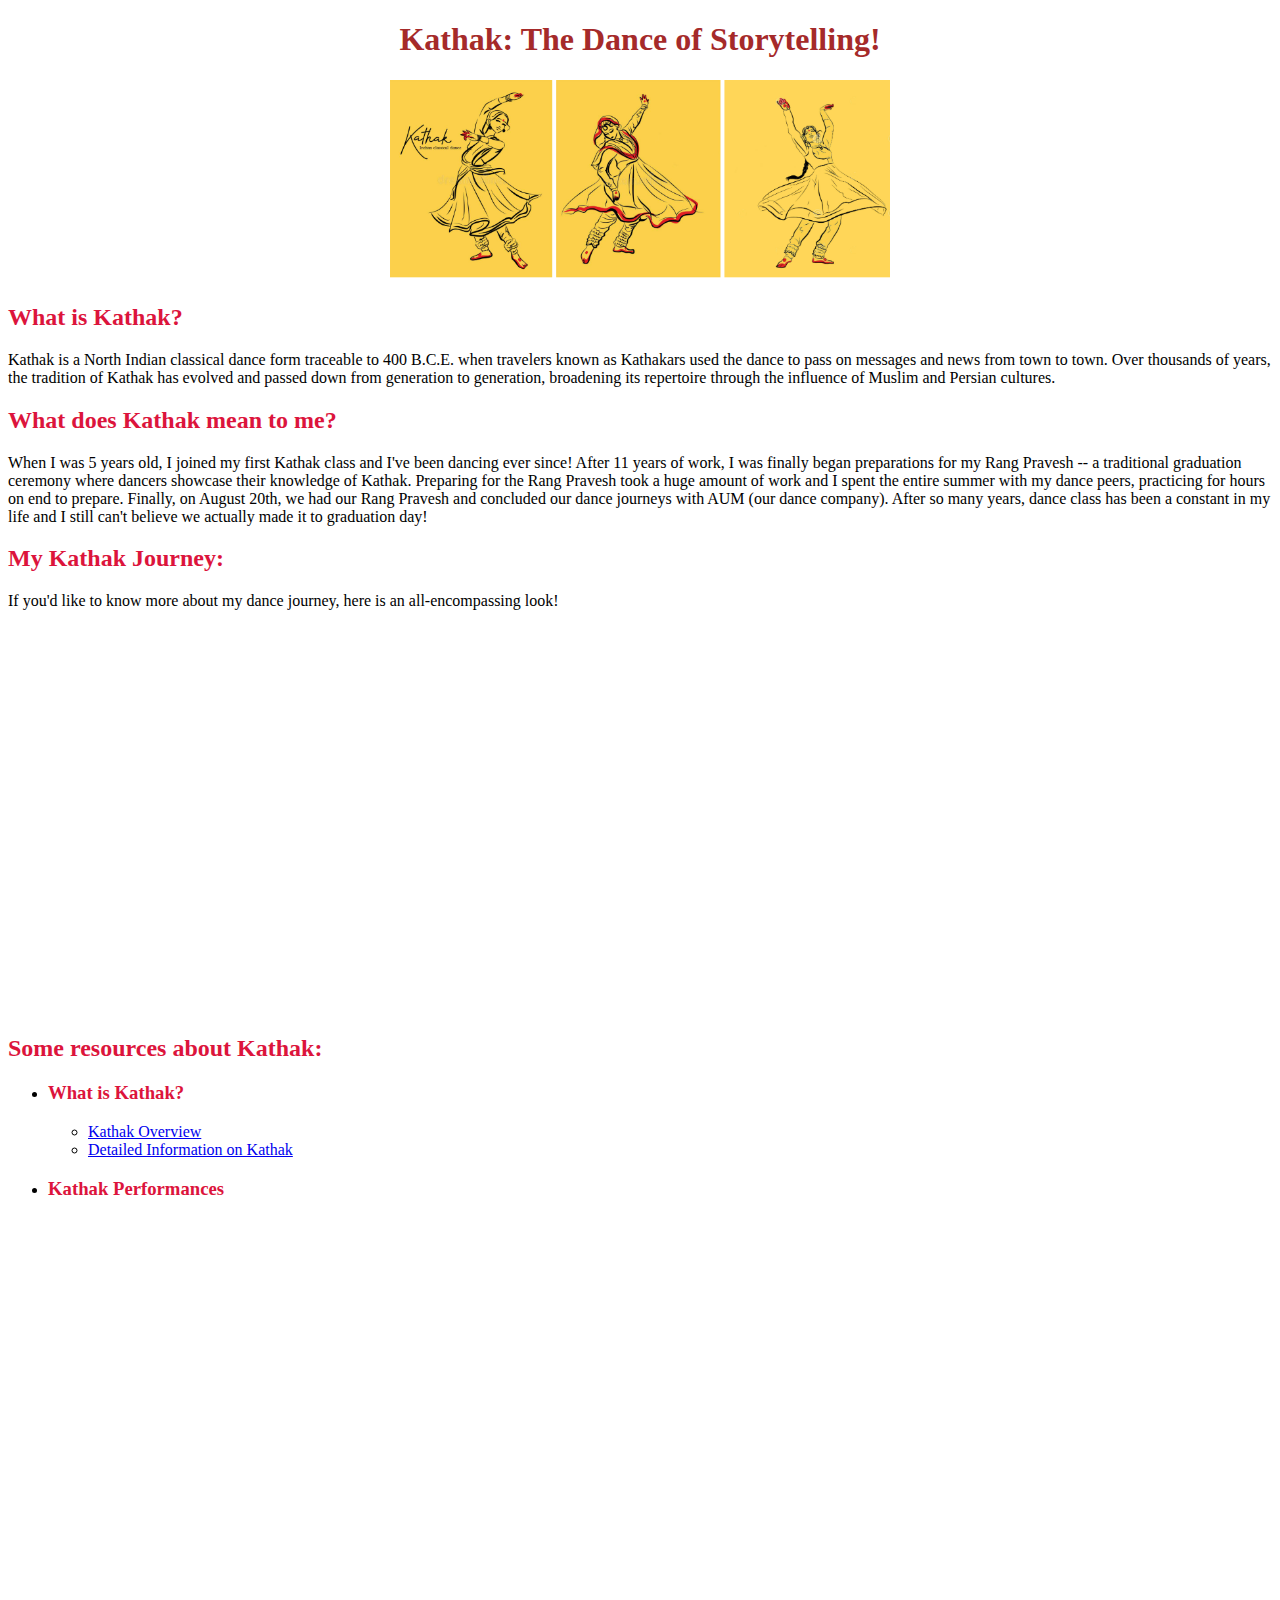
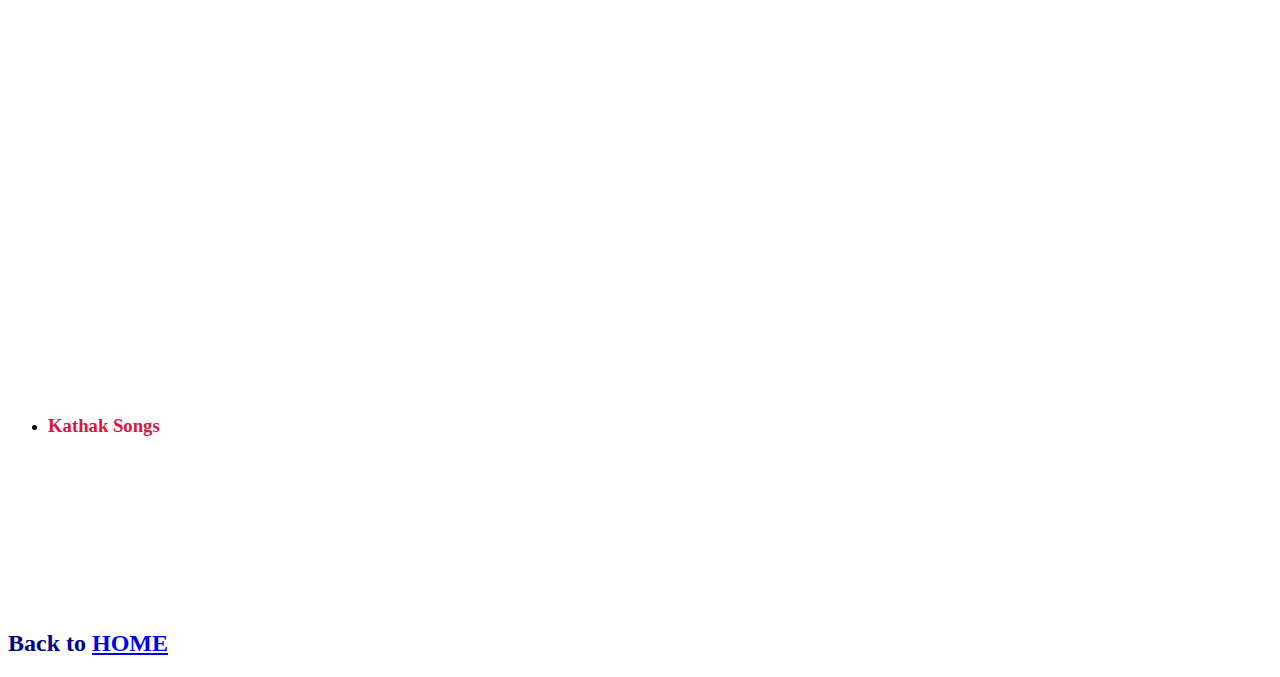
==== kathak.html @ 83f5aaac "Image_Change" ====
<!DOCTYPE html>
<html lang="en">
<head>
    <meta charset="UTF-8">
    <meta http-equiv="X-UA-Compatible" content="IE=edge">
    <meta name="viewport" content="width=device-width, initial-scale=1.0">
    <title>Kathak: The Dance and Its Impact</title>
</head>

<body>
    <h1 style="color:brown"><center>Kathak: The Dance of Storytelling!</center></h1>

    <center><img src="Images/kathak photo.png"
        height="200px"></center>

    <h2 style="color:crimson">What is Kathak?</h2>

    <p>Kathak is a North Indian classical dance form traceable to 400 B.C.E. when travelers known as Kathakars used the dance to pass on messages and news from town to town.
        Over thousands of years, the tradition of Kathak has evolved and passed down from generation to generation, broadening its repertoire through the influence of Muslim and Persian cultures.
    </p>

    <h2 style="color:crimson">What does Kathak mean to me?</h2>

    <p>When I was 5 years old, I joined my first Kathak class and I've been dancing ever since! After 11 years of 
        work, I was finally began preparations for my Rang Pravesh -- a traditional graduation ceremony where dancers
        showcase their knowledge of Kathak. Preparing for the Rang Pravesh took a huge amount of work and I spent the entire
        summer with my dance peers, practicing for hours on end to prepare. Finally, on August 20th, we had our Rang Pravesh
        and concluded our dance journeys with AUM (our dance company). After so many years, dance class has been a constant
        in my life and I still can't believe we actually made it to graduation day!
    </p>

    <h2 style="color:crimson">My Kathak Journey:</h2>

    <p>If you'd like to know more about my dance journey, here is an all-encompassing look!</p>

    <iframe width="684" height="385" src="https://www.youtube.com/embed/u1gVbRbehKQ" title="Riddhi Lamba -- Rang Manch Pravesh Video" frameborder="0" allow="accelerometer; autoplay; clipboard-write; encrypted-media; gyroscope; picture-in-picture" allowfullscreen></iframe>

    <h2 style="color:crimson">Some resources about Kathak:</h2>

    <p>
        <ul>
            <li><h3 style="color:crimson"><strong>What is Kathak?</strong></h3></li>
            <ul>
                <li><a href="https://kathadance.org/about-2/what-is-kathak/" target="_blank">Kathak Overview</a></li>
                <li><a href="https://www.culturalindia.net/indian-dance/classical/kathak.html" target="_blank">Detailed Information on Kathak</a></li>
            </ul>
            <li><h3 style="color:crimson"><strong>Kathak Performances</strong></h3></li>
            <ul>
                <iframe width="684" height="385" src="https://www.youtube.com/embed/XU3eFkY1BTI" title="Mohe Rang Do Laal (Official Video Song) | Bajirao Mastani | Ranveer Singh & Deepika Padukone" frameborder="0" allow="accelerometer; autoplay; clipboard-write; encrypted-media; gyroscope; picture-in-picture" allowfullscreen></iframe>
                <iframe width="684" height="385" src="https://www.youtube.com/embed/LTK3YvSYJw0" title="O Re Piyaa | Kathak Dance Cover | Shades Of Kathak" frameborder="0" allow="accelerometer; autoplay; clipboard-write; encrypted-media; gyroscope; picture-in-picture" allowfullscreen></iframe>           
            </ul>
            <li><h3 style="color:crimson"><strong>Kathak Songs</strong></h3></li>
            <ul>
                <iframe style="border-radius:12px" src="https://open.spotify.com/embed/track/1bx6spmieE655BQvWdTYKA?utm_source=generator" width="30%" height="150" frameBorder="0" allowfullscreen="" allow="autoplay; clipboard-write; encrypted-media; fullscreen; picture-in-picture" loading="lazy"></iframe>
                <iframe style="border-radius:12px" src="https://open.spotify.com/embed/track/3uHIgMH29pmfphNg8bin4C?utm_source=generator" width="30%" height="150"frameBorder="0" allowfullscreen="" allow="autoplay; clipboard-write; encrypted-media; fullscreen; picture-in-picture" loading="lazy"></iframe>
                <iframe style="border-radius:12px" src="https://open.spotify.com/embed/track/16ZTd2Apu9XQswP1KGJDMF?utm_source=generator" width="30%" height="150" frameBorder="0" allowfullscreen="" allow="autoplay; clipboard-write; encrypted-media; fullscreen; picture-in-picture" loading="lazy"></iframe>
            </ul>
        </ul>
    </p>

    <h2 style="color:darkblue">Back to <a href="index.html">HOME</a></h2>
</body>
</html>
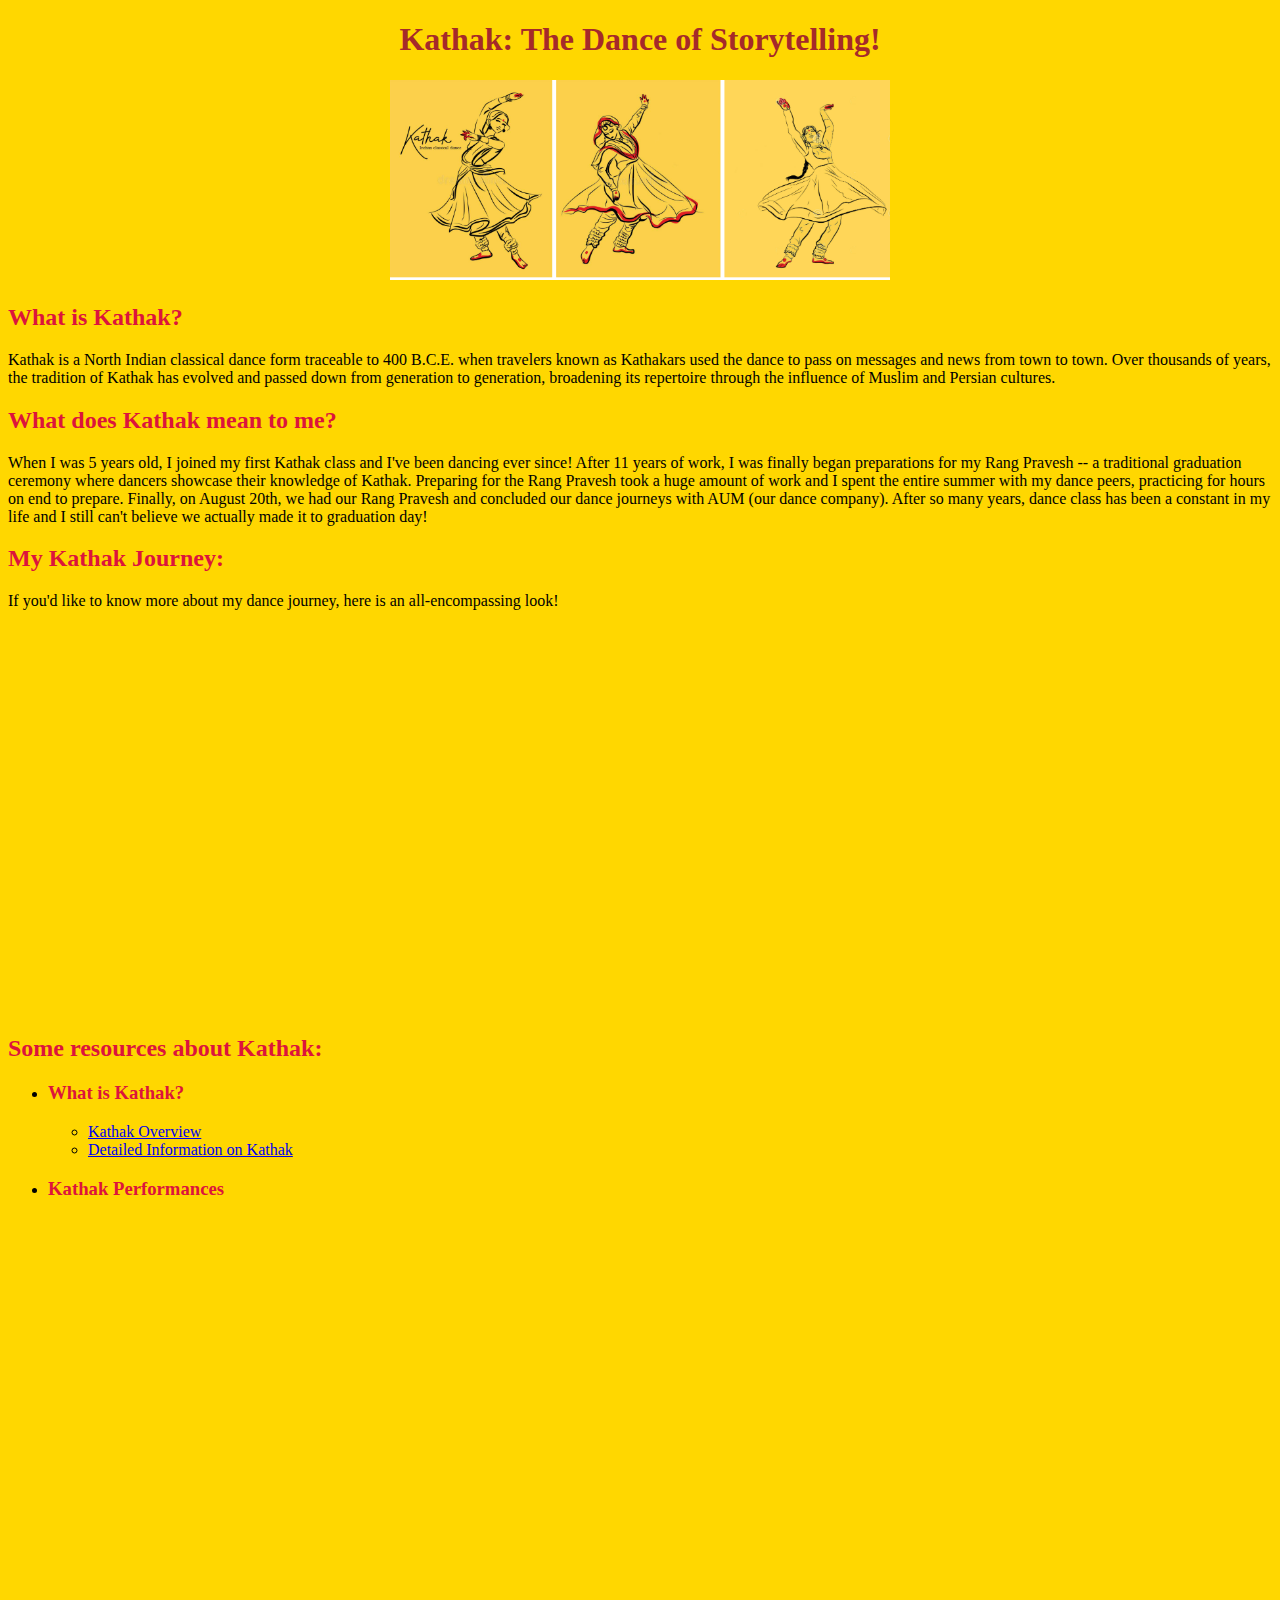
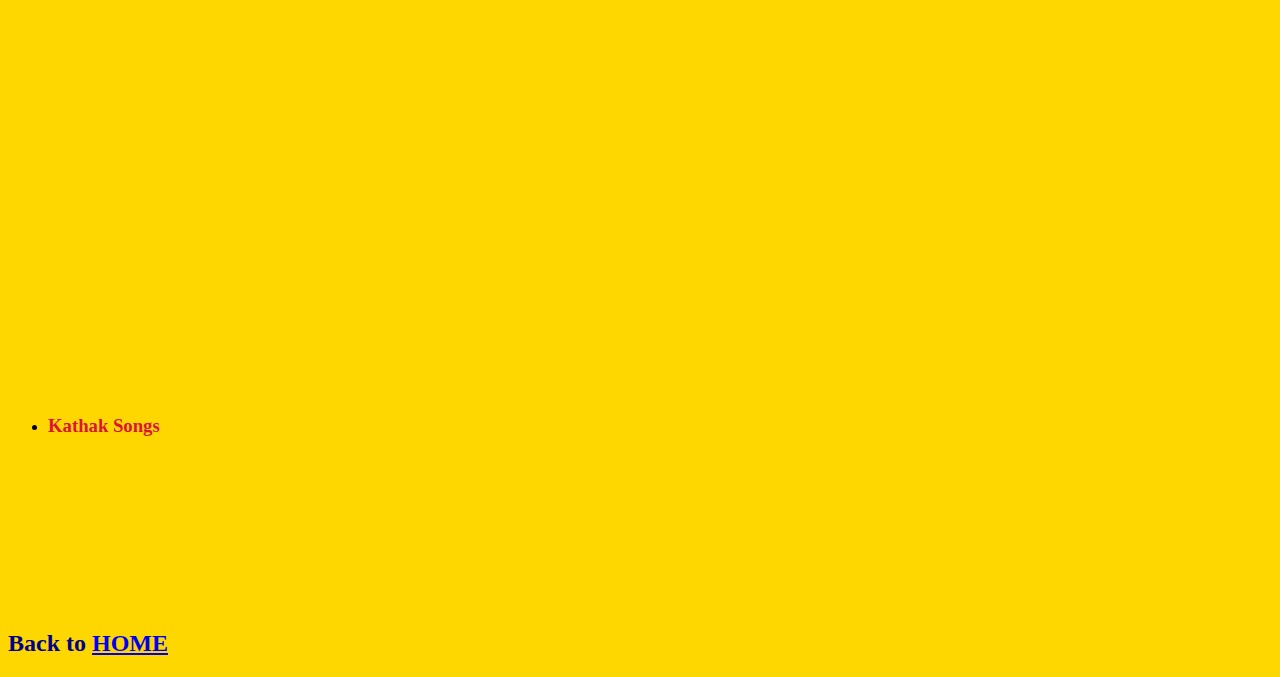
==== commit 127f1fcd: "added styles" ====
--- a/kathak.html
+++ b/kathak.html
@@ -5,6 +5,7 @@
     <meta http-equiv="X-UA-Compatible" content="IE=edge">
     <meta name="viewport" content="width=device-width, initial-scale=1.0">
     <title>Kathak: The Dance and Its Impact</title>
+    <link href="Styles/style.css" rel="stylesheet" type="text/css">
 </head>
 
 <body>
@@ -29,7 +30,7 @@
         in my life and I still can't believe we actually made it to graduation day!
     </p>
 
-    <h2 style="color:crimson">My Kathak Journey:</h2>
+    <h2 style="color:crimson">My Kathak Journey: </h2>
 
     <p>If you'd like to know more about my dance journey, here is an all-encompassing look!</p>
 
--- a/Styles/style.css
+++ b/Styles/style.css
@@ -0,0 +1,4 @@
+html {
+    background-color:gold;
+    font-family:'Times New Roman', Times, serif;
+}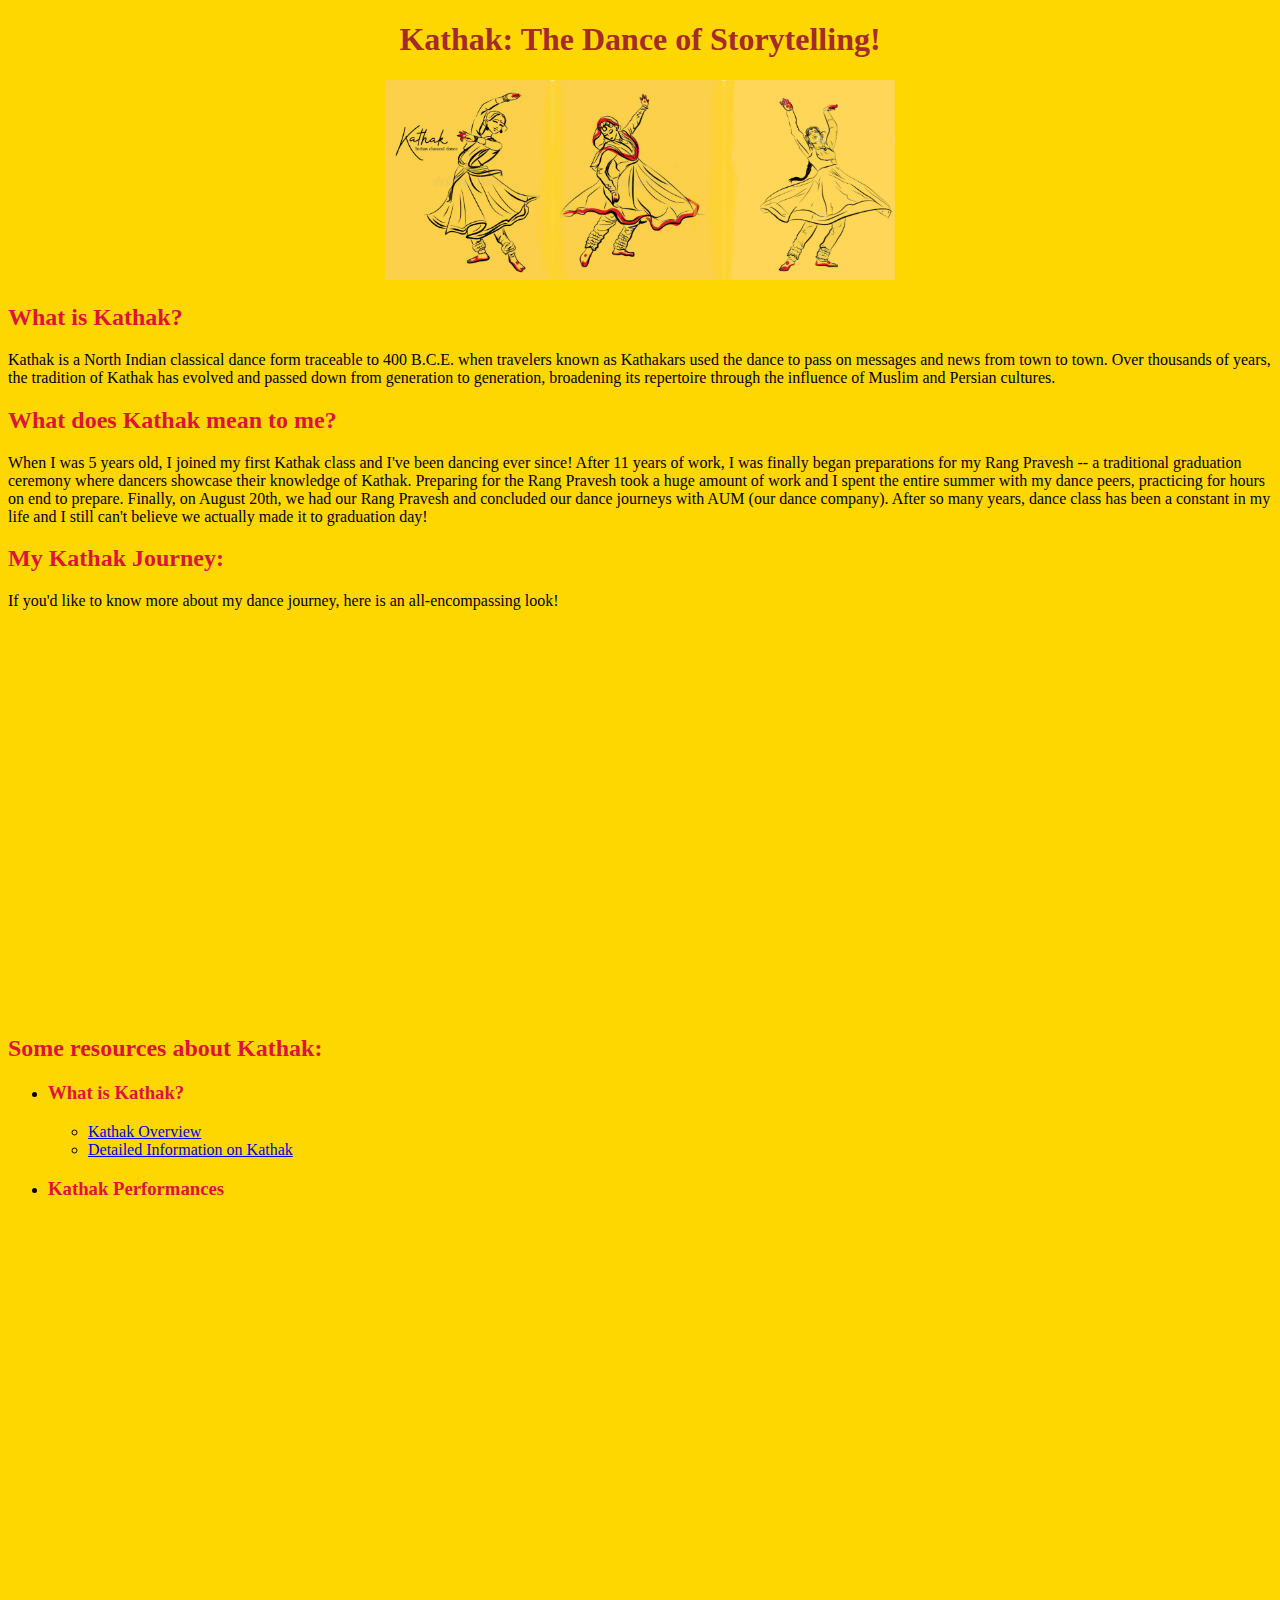
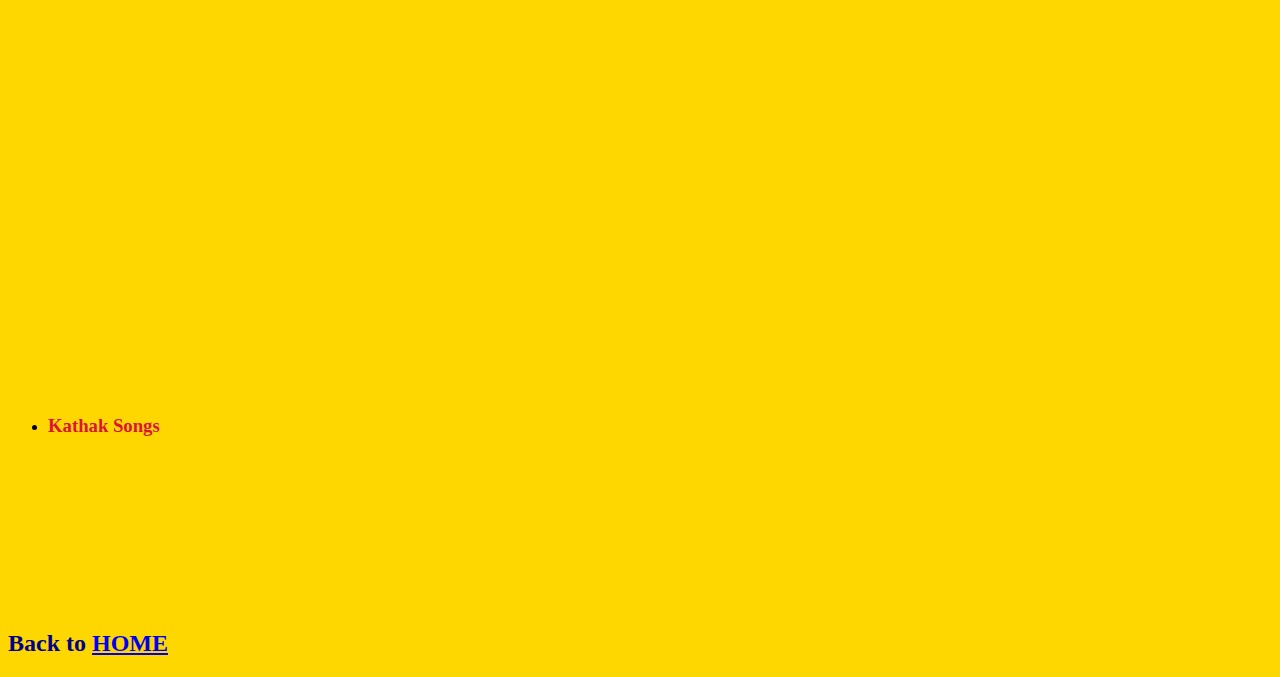
==== commit e8e89a57: "style additions" ====
--- a/kathak.html
+++ b/kathak.html
@@ -6,6 +6,7 @@
     <meta name="viewport" content="width=device-width, initial-scale=1.0">
     <title>Kathak: The Dance and Its Impact</title>
     <link href="Styles/style.css" rel="stylesheet" type="text/css">
+    <link href="Styles/kathakstyles.css" rel="stylesheet" type="text/css">
 </head>
 
 <body>
--- a/Styles/style.css
+++ b/Styles/style.css
@@ -1,4 +1,4 @@
 html {
-    background-color:gold;
+    background-color:lightcyan;
     font-family:'Times New Roman', Times, serif;
 }--- a/Styles/kathakstyles.css
+++ b/Styles/kathakstyles.css
@@ -0,0 +1,3 @@
+html {
+    background-color:gold;
+}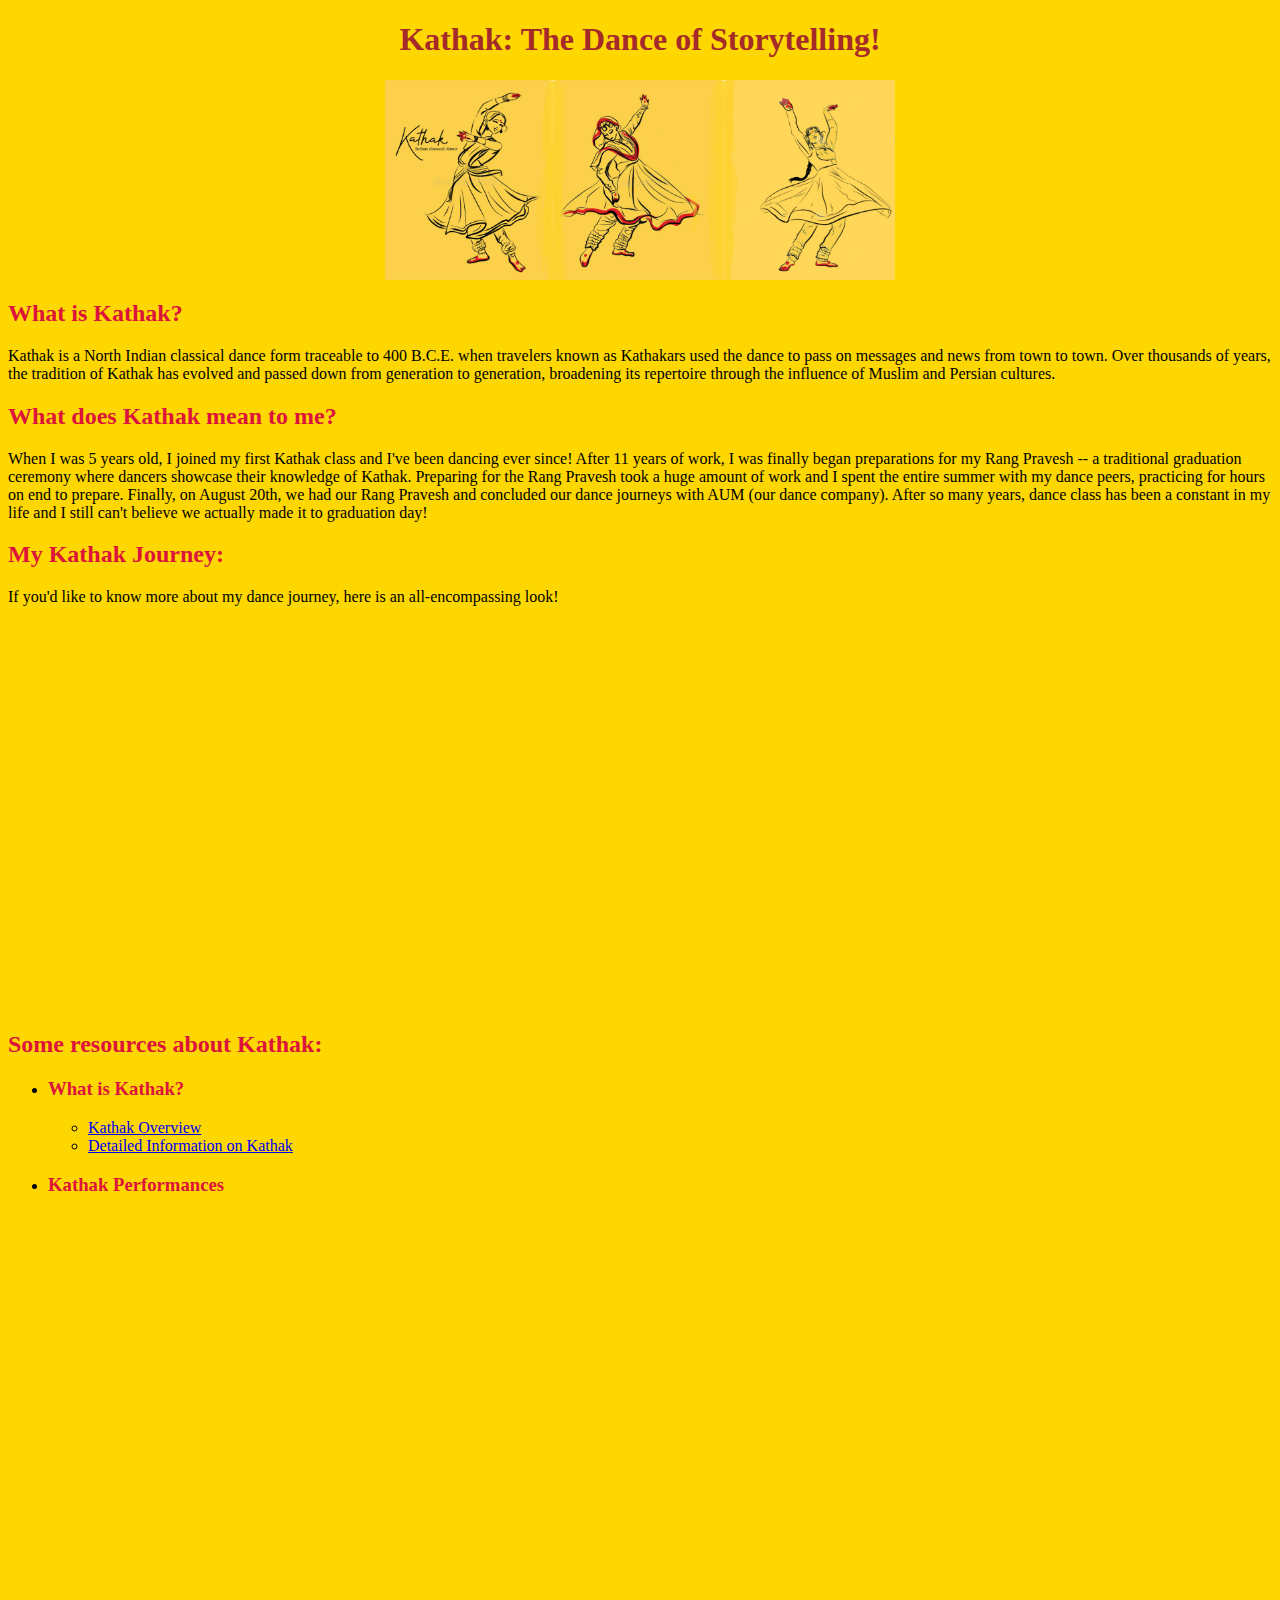
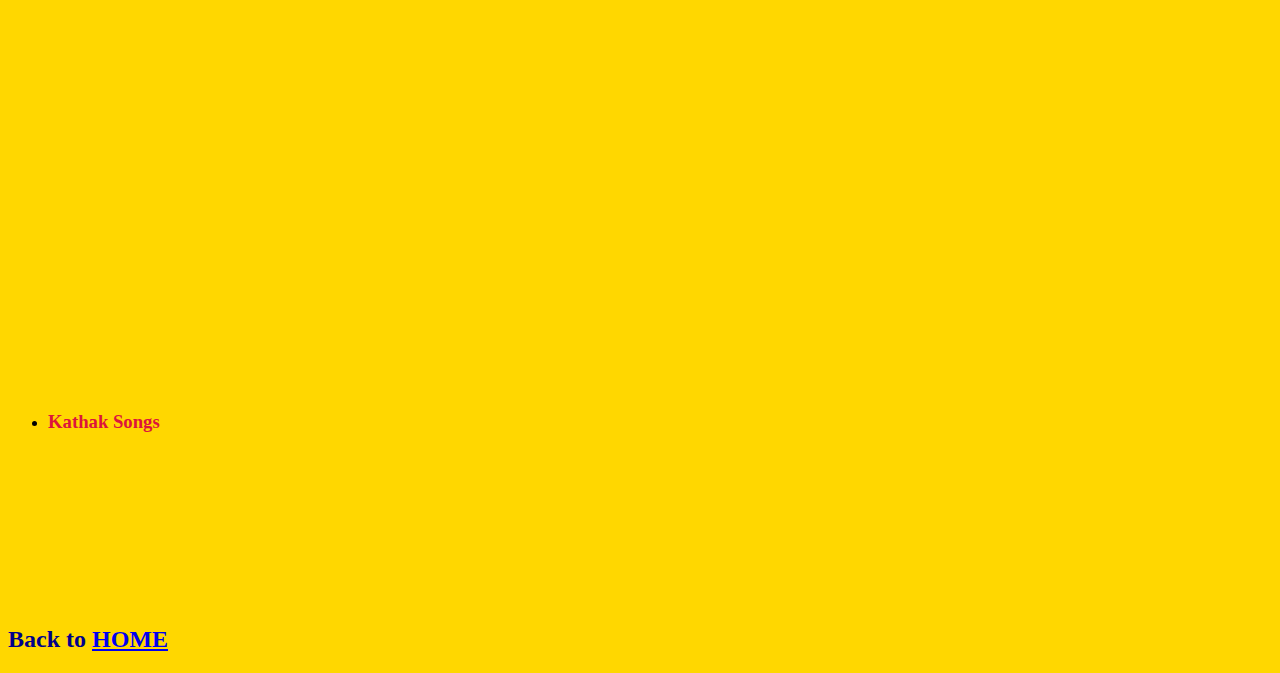
==== commit 9260a847: "new styles" ====
--- a/kathak.html
+++ b/kathak.html
@@ -10,18 +10,18 @@
 </head>
 
 <body>
-    <h1 style="color:brown"><center>Kathak: The Dance of Storytelling!</center></h1>
+    <h1>Kathak: The Dance of Storytelling!</h1>
 
-    <center><img src="Images/kathak photo.png"
-        height="200px"></center>
+    <img src="Images/kathak photo.png"
+        height="200px">
 
-    <h2 style="color:crimson">What is Kathak?</h2>
+    <h2>What is Kathak?</h2>
 
     <p>Kathak is a North Indian classical dance form traceable to 400 B.C.E. when travelers known as Kathakars used the dance to pass on messages and news from town to town.
         Over thousands of years, the tradition of Kathak has evolved and passed down from generation to generation, broadening its repertoire through the influence of Muslim and Persian cultures.
     </p>
 
-    <h2 style="color:crimson">What does Kathak mean to me?</h2>
+    <h2>What does Kathak mean to me?</h2>
 
     <p>When I was 5 years old, I joined my first Kathak class and I've been dancing ever since! After 11 years of 
         work, I was finally began preparations for my Rang Pravesh -- a traditional graduation ceremony where dancers
@@ -31,27 +31,27 @@
         in my life and I still can't believe we actually made it to graduation day!
     </p>
 
-    <h2 style="color:crimson">My Kathak Journey: </h2>
+    <h2>My Kathak Journey: </h2>
 
     <p>If you'd like to know more about my dance journey, here is an all-encompassing look!</p>
 
     <iframe width="684" height="385" src="https://www.youtube.com/embed/u1gVbRbehKQ" title="Riddhi Lamba -- Rang Manch Pravesh Video" frameborder="0" allow="accelerometer; autoplay; clipboard-write; encrypted-media; gyroscope; picture-in-picture" allowfullscreen></iframe>
 
-    <h2 style="color:crimson">Some resources about Kathak:</h2>
+    <h2>Some resources about Kathak:</h2>
 
     <p>
         <ul>
-            <li><h3 style="color:crimson"><strong>What is Kathak?</strong></h3></li>
+            <li><h3><strong>What is Kathak?</strong></h3></li>
             <ul>
                 <li><a href="https://kathadance.org/about-2/what-is-kathak/" target="_blank">Kathak Overview</a></li>
                 <li><a href="https://www.culturalindia.net/indian-dance/classical/kathak.html" target="_blank">Detailed Information on Kathak</a></li>
             </ul>
-            <li><h3 style="color:crimson"><strong>Kathak Performances</strong></h3></li>
+            <li><h3><strong>Kathak Performances</strong></h3></li>
             <ul>
                 <iframe width="684" height="385" src="https://www.youtube.com/embed/XU3eFkY1BTI" title="Mohe Rang Do Laal (Official Video Song) | Bajirao Mastani | Ranveer Singh & Deepika Padukone" frameborder="0" allow="accelerometer; autoplay; clipboard-write; encrypted-media; gyroscope; picture-in-picture" allowfullscreen></iframe>
                 <iframe width="684" height="385" src="https://www.youtube.com/embed/LTK3YvSYJw0" title="O Re Piyaa | Kathak Dance Cover | Shades Of Kathak" frameborder="0" allow="accelerometer; autoplay; clipboard-write; encrypted-media; gyroscope; picture-in-picture" allowfullscreen></iframe>           
             </ul>
-            <li><h3 style="color:crimson"><strong>Kathak Songs</strong></h3></li>
+            <li><h3><strong>Kathak Songs</strong></h3></li>
             <ul>
                 <iframe style="border-radius:12px" src="https://open.spotify.com/embed/track/1bx6spmieE655BQvWdTYKA?utm_source=generator" width="30%" height="150" frameBorder="0" allowfullscreen="" allow="autoplay; clipboard-write; encrypted-media; fullscreen; picture-in-picture" loading="lazy"></iframe>
                 <iframe style="border-radius:12px" src="https://open.spotify.com/embed/track/3uHIgMH29pmfphNg8bin4C?utm_source=generator" width="30%" height="150"frameBorder="0" allowfullscreen="" allow="autoplay; clipboard-write; encrypted-media; fullscreen; picture-in-picture" loading="lazy"></iframe>
@@ -60,6 +60,6 @@
         </ul>
     </p>
 
-    <h2 style="color:darkblue">Back to <a href="index.html">HOME</a></h2>
+    <h2 class="pagelink">Back to <a href="index.html">HOME</a></h2>
 </body>
 </html>--- a/Styles/style.css
+++ b/Styles/style.css
@@ -1,4 +1,23 @@
 html {
     background-color:lightcyan;
     font-family:'Times New Roman', Times, serif;
-}+}
+
+h1 {
+    text-align:center;
+    color:cadetblue;
+}
+
+h2{
+    color:cadetblue;
+}
+
+img {
+    display:block;
+    margin:0 auto;
+}
+
+.center_p {
+    text-align: center;
+}
+
--- a/Styles/kathakstyles.css
+++ b/Styles/kathakstyles.css
@@ -1,3 +1,19 @@
 html {
     background-color:gold;
+}
+
+h1 {
+    color:brown;
+}
+
+h2 {
+    color:crimson;
+}
+
+h3 {
+    color:crimson;
+}
+
+.pagelink{
+    color:darkblue;
 }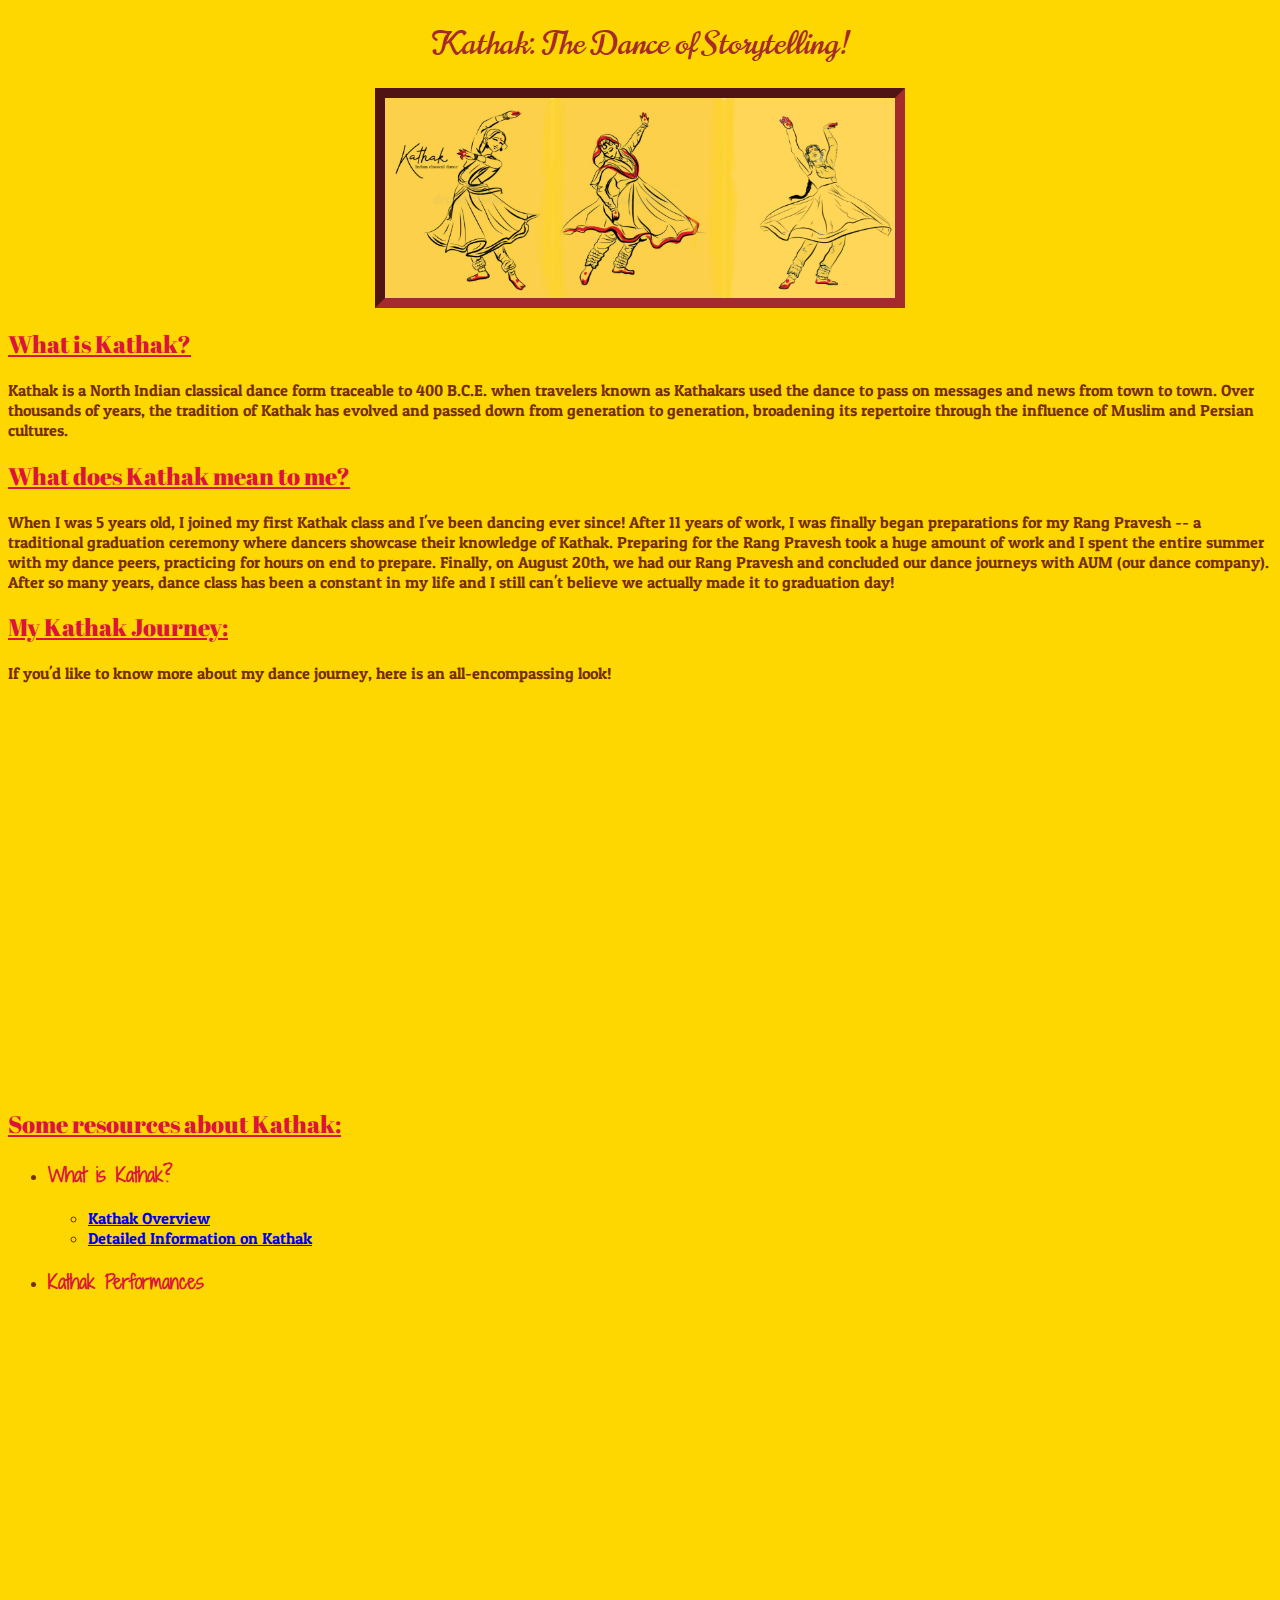
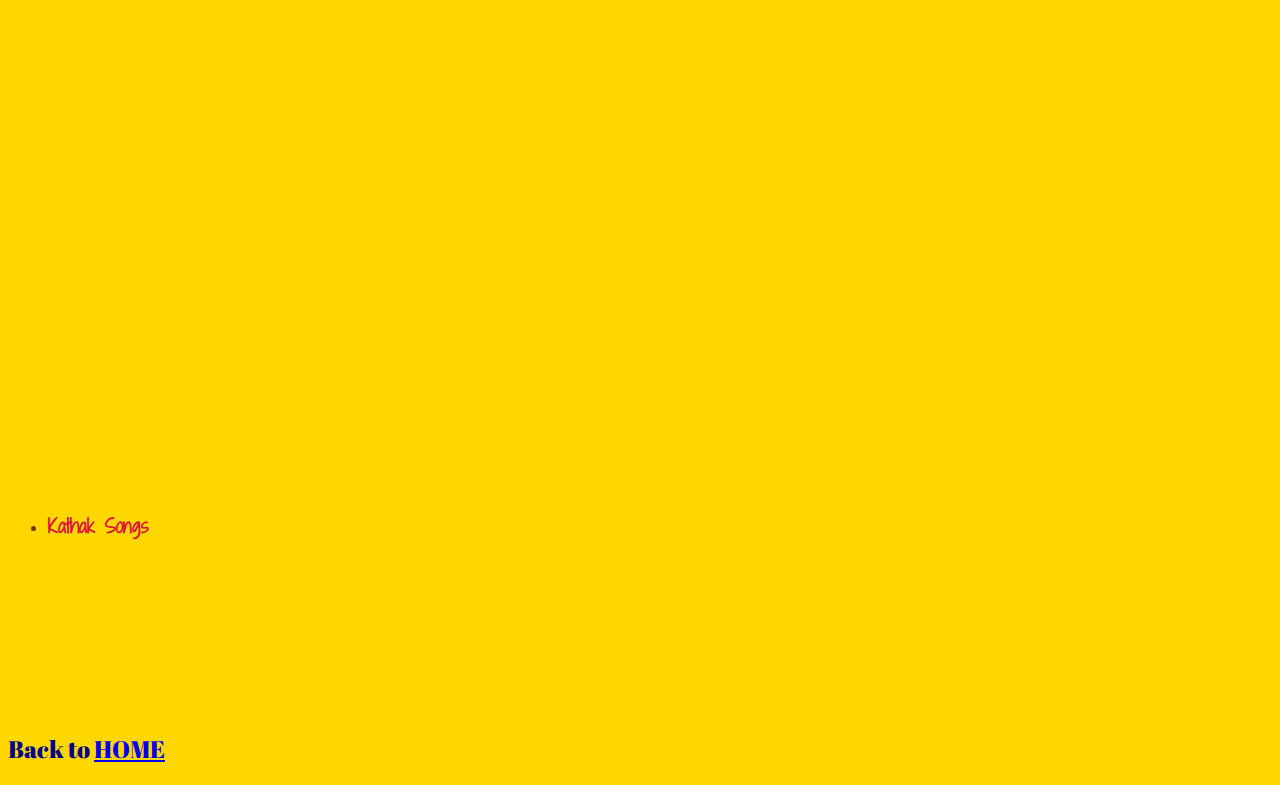
==== commit 35f525d8: "style additions" ====
--- a/kathak.html
+++ b/kathak.html
@@ -7,6 +7,7 @@
     <title>Kathak: The Dance and Its Impact</title>
     <link href="Styles/style.css" rel="stylesheet" type="text/css">
     <link href="Styles/kathakstyles.css" rel="stylesheet" type="text/css">
+    <link href="https://fonts.googleapis.com/css2?family=Abril+Fatface&family=Comic+Neue:wght@300&family=Norican&family=Patua+One&family=Shadows+Into+Light+Two&display=swap" rel="stylesheet">
 </head>
 
 <body>
--- a/Styles/style.css
+++ b/Styles/style.css
@@ -6,18 +6,38 @@
 h1 {
     text-align:center;
     color:cadetblue;
+    font-family: 'Abril Fatface', cursive;
+    font-weight:100;
 }
 
 h2{
     color:cadetblue;
+    font-family: 'Abril Fatface', cursive;
+    font-weight:100;
+    text-decoration:underline;
+}
+
+p, li{
+    font-family: 'Patua One', cursive;
+    font-weight:100;
 }
 
 img {
     display:block;
     margin:0 auto;
+    border:palevioletred inset 10px;
 }
 
 .center_p {
     text-align: center;
 }
 
+.darkblue{
+    color:darkslateblue;
+}
+
+.pagelink{
+    font-family:'Abril Fatface', cursive;
+    font-weight:200;
+    text-decoration:none;
+}
--- a/Styles/kathakstyles.css
+++ b/Styles/kathakstyles.css
@@ -4,6 +4,7 @@
 
 h1 {
     color:brown;
+    font-family: 'Norican', cursive;
 }
 
 h2 {
@@ -12,6 +13,15 @@
 
 h3 {
     color:crimson;
+    font-family: 'Shadows Into Light Two', cursive;
+}
+
+p, li {
+    color:rgb(118, 45, 0);
+}
+
+img{
+    border: brown inset 10px;
 }
 
 .pagelink{
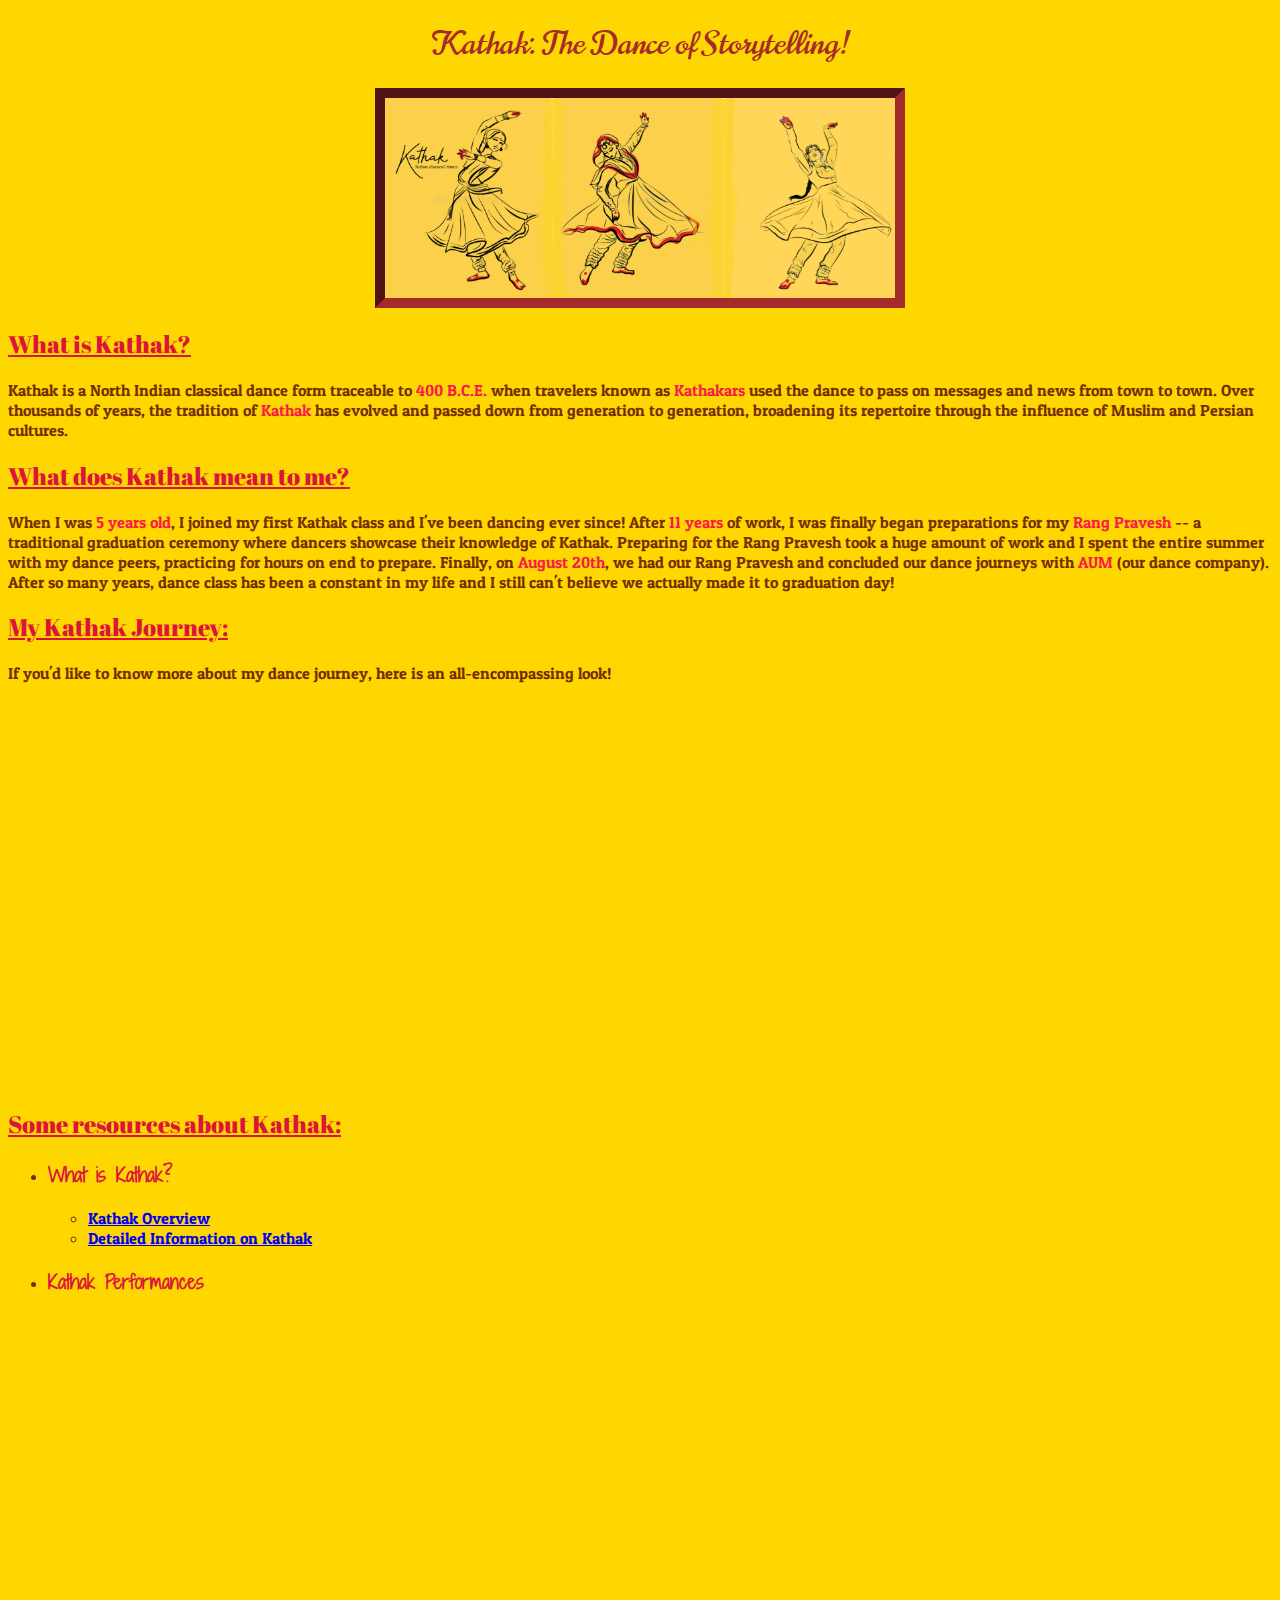
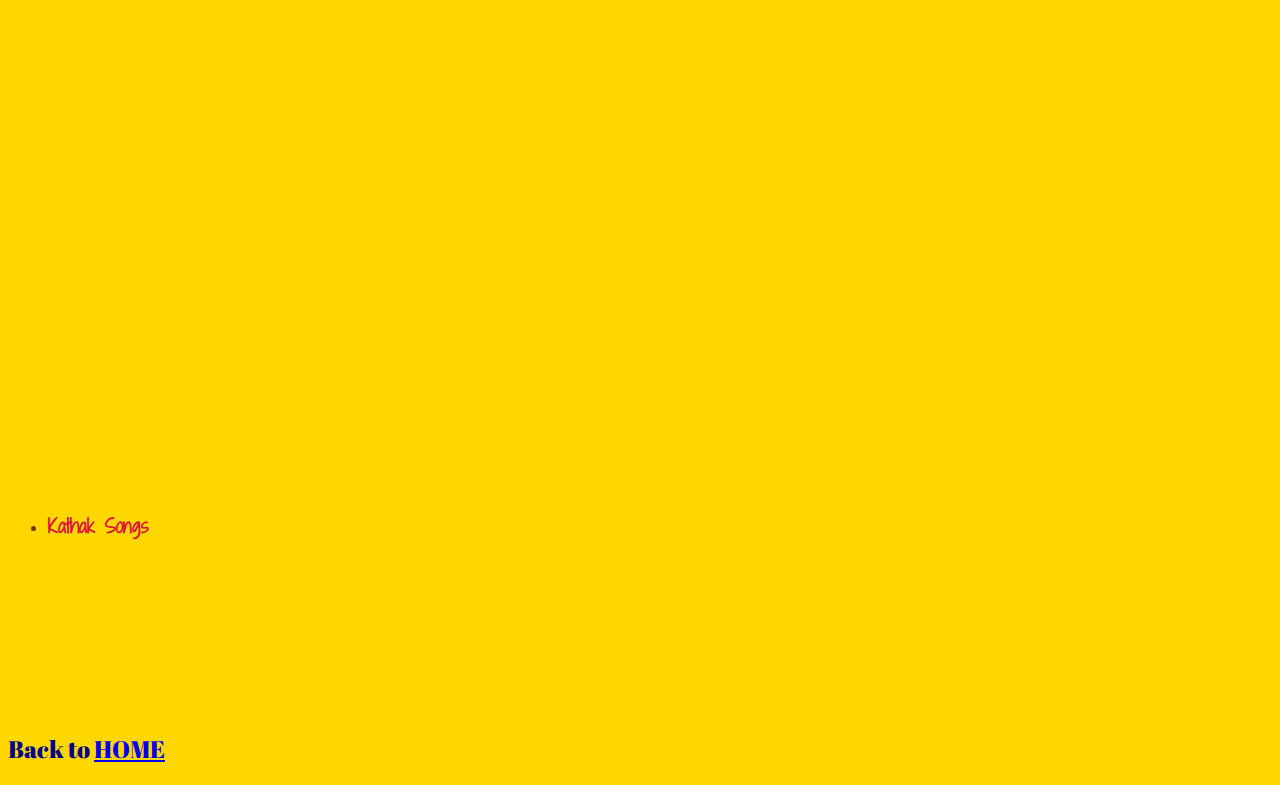
==== commit acbb84cf: "style additions" ====
--- a/kathak.html
+++ b/kathak.html
@@ -18,17 +18,17 @@
 
     <h2>What is Kathak?</h2>
 
-    <p>Kathak is a North Indian classical dance form traceable to 400 B.C.E. when travelers known as Kathakars used the dance to pass on messages and news from town to town.
-        Over thousands of years, the tradition of Kathak has evolved and passed down from generation to generation, broadening its repertoire through the influence of Muslim and Persian cultures.
+    <p>Kathak is a North Indian classical dance form traceable to <span>400 B.C.E.</span> when travelers known as <span>Kathakars</span> used the dance to pass on messages and news from town to town.
+        Over thousands of years, the tradition of <span>Kathak</span> has evolved and passed down from generation to generation, broadening its repertoire through the influence of Muslim and Persian cultures.
     </p>
 
     <h2>What does Kathak mean to me?</h2>
 
-    <p>When I was 5 years old, I joined my first Kathak class and I've been dancing ever since! After 11 years of 
-        work, I was finally began preparations for my Rang Pravesh -- a traditional graduation ceremony where dancers
+    <p>When I was <span>5 years old</span>, I joined my first Kathak class and I've been dancing ever since! After <span>11 years</span> of 
+        work, I was finally began preparations for my <span>Rang Pravesh</span> -- a traditional graduation ceremony where dancers
         showcase their knowledge of Kathak. Preparing for the Rang Pravesh took a huge amount of work and I spent the entire
-        summer with my dance peers, practicing for hours on end to prepare. Finally, on August 20th, we had our Rang Pravesh
-        and concluded our dance journeys with AUM (our dance company). After so many years, dance class has been a constant
+        summer with my dance peers, practicing for hours on end to prepare. Finally, on <span>August 20th</span>, we had our Rang Pravesh
+        and concluded our dance journeys with <span>AUM</span> (our dance company). After so many years, dance class has been a constant
         in my life and I still can't believe we actually made it to graduation day!
     </p>
 
--- a/Styles/style.css
+++ b/Styles/style.css
@@ -17,9 +17,13 @@
     text-decoration:underline;
 }
 
-p, li{
+p, li {
     font-family: 'Patua One', cursive;
     font-weight:100;
+}
+
+span {
+    color:rgb(203, 90, 128);
 }
 
 img {
--- a/Styles/kathakstyles.css
+++ b/Styles/kathakstyles.css
@@ -20,6 +20,10 @@
     color:rgb(118, 45, 0);
 }
 
+span{
+    color:rgb(249, 28, 72);
+}
+
 img{
     border: brown inset 10px;
 }
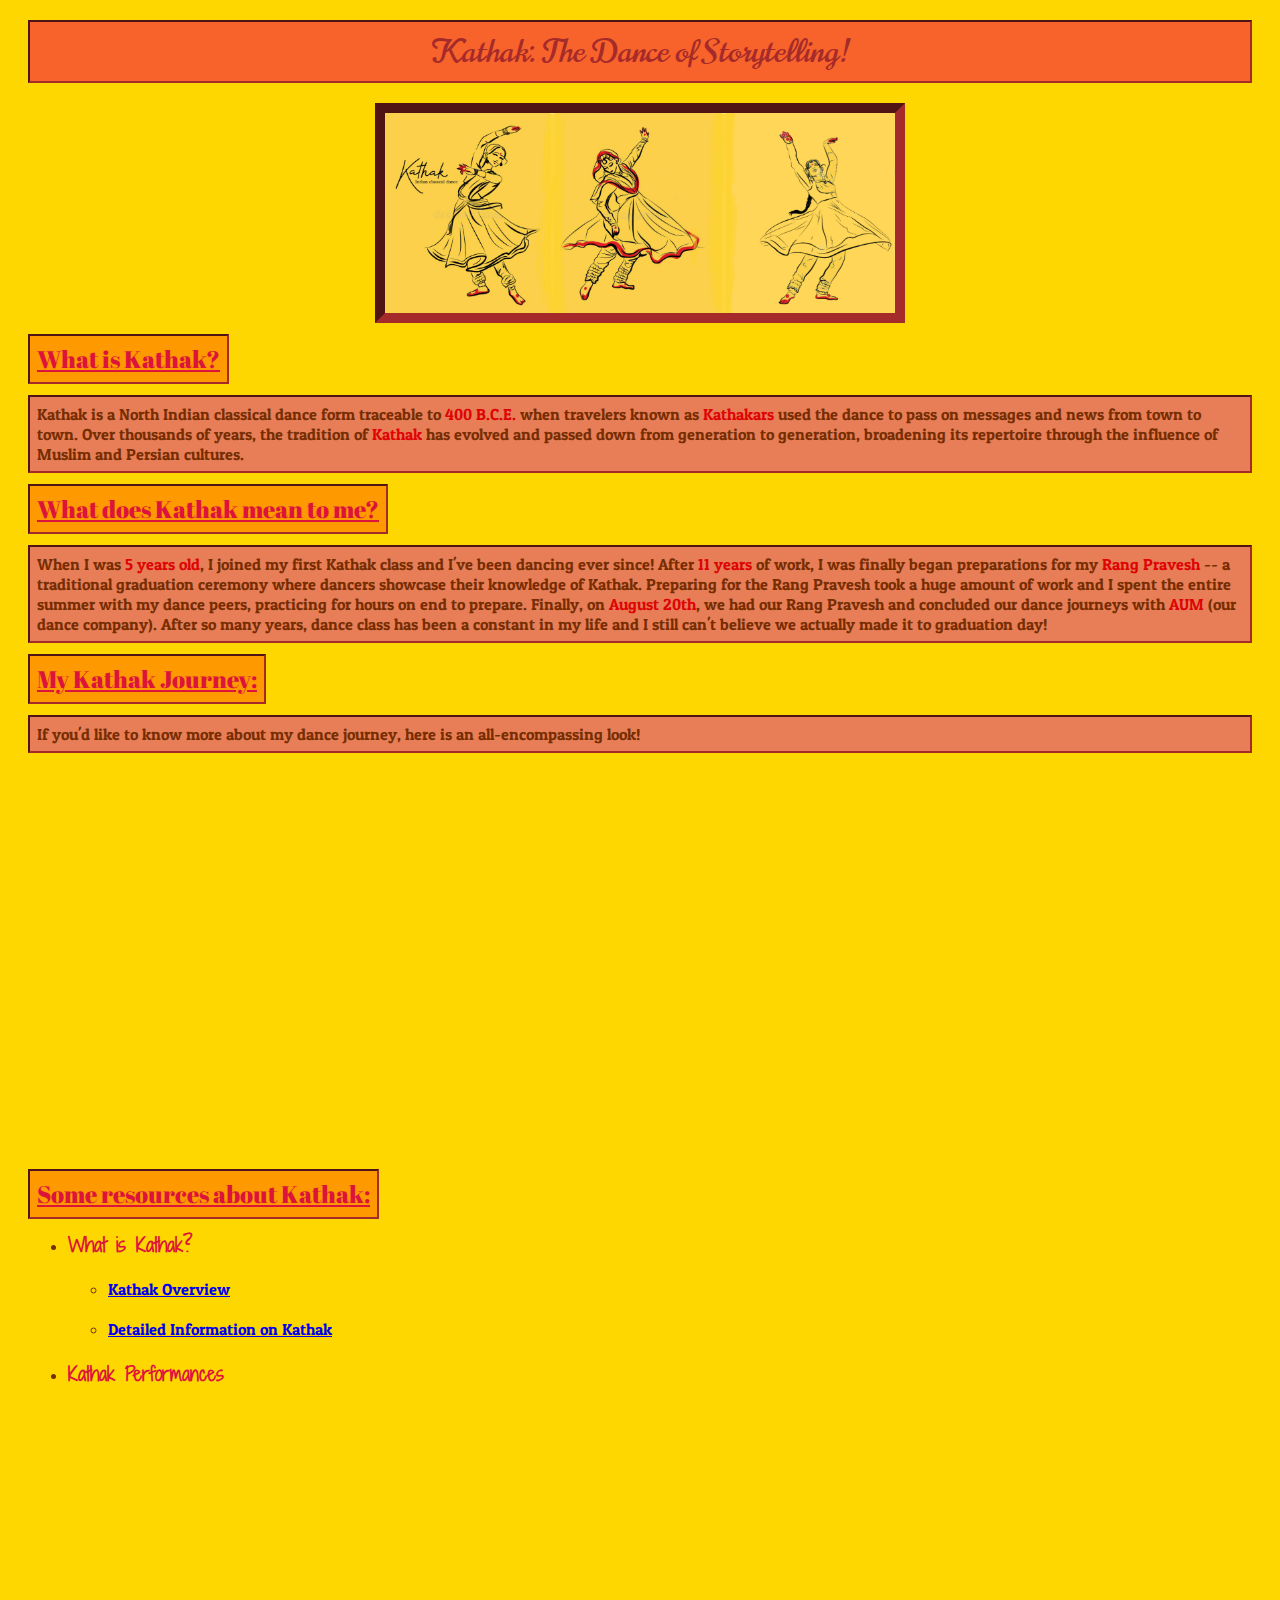
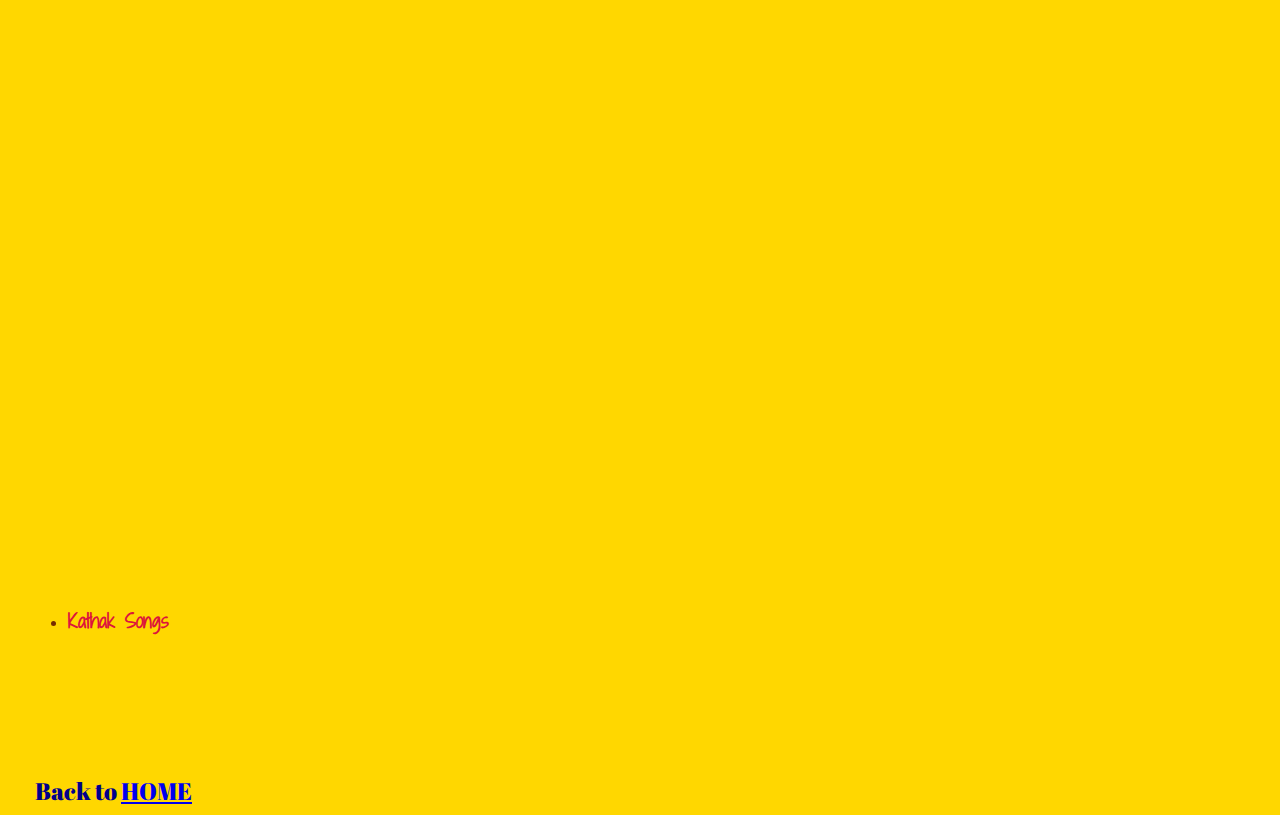
==== commit c43b5e4a: "added boxes" ====
--- a/kathak.html
+++ b/kathak.html
@@ -36,12 +36,11 @@
 
     <p>If you'd like to know more about my dance journey, here is an all-encompassing look!</p>
 
-    <iframe width="684" height="385" src="https://www.youtube.com/embed/u1gVbRbehKQ" title="Riddhi Lamba -- Rang Manch Pravesh Video" frameborder="0" allow="accelerometer; autoplay; clipboard-write; encrypted-media; gyroscope; picture-in-picture" allowfullscreen></iframe>
+    <iframe class="box" width="684" height="385" src="https://www.youtube.com/embed/u1gVbRbehKQ" title="Riddhi Lamba -- Rang Manch Pravesh Video" frameborder="0" allow="accelerometer; autoplay; clipboard-write; encrypted-media; gyroscope; picture-in-picture" allowfullscreen></iframe>
 
     <h2>Some resources about Kathak:</h2>
 
-    <p>
-        <ul>
+    <ul>
             <li><h3><strong>What is Kathak?</strong></h3></li>
             <ul>
                 <li><a href="https://kathadance.org/about-2/what-is-kathak/" target="_blank">Kathak Overview</a></li>
@@ -54,12 +53,11 @@
             </ul>
             <li><h3><strong>Kathak Songs</strong></h3></li>
             <ul>
-                <iframe style="border-radius:12px" src="https://open.spotify.com/embed/track/1bx6spmieE655BQvWdTYKA?utm_source=generator" width="30%" height="150" frameBorder="0" allowfullscreen="" allow="autoplay; clipboard-write; encrypted-media; fullscreen; picture-in-picture" loading="lazy"></iframe>
-                <iframe style="border-radius:12px" src="https://open.spotify.com/embed/track/3uHIgMH29pmfphNg8bin4C?utm_source=generator" width="30%" height="150"frameBorder="0" allowfullscreen="" allow="autoplay; clipboard-write; encrypted-media; fullscreen; picture-in-picture" loading="lazy"></iframe>
-                <iframe style="border-radius:12px" src="https://open.spotify.com/embed/track/16ZTd2Apu9XQswP1KGJDMF?utm_source=generator" width="30%" height="150" frameBorder="0" allowfullscreen="" allow="autoplay; clipboard-write; encrypted-media; fullscreen; picture-in-picture" loading="lazy"></iframe>
+                <iframe style="border-radius:12px" src="https://open.spotify.com/embed/track/1bx6spmieE655BQvWdTYKA?utm_source=generator" width="30%" height="100" frameBorder="0" allowfullscreen="" allow="autoplay; clipboard-write; encrypted-media; fullscreen; picture-in-picture" loading="lazy"></iframe>
+                <iframe style="border-radius:12px" src="https://open.spotify.com/embed/track/3uHIgMH29pmfphNg8bin4C?utm_source=generator" width="30%" height="100"frameBorder="0" allowfullscreen="" allow="autoplay; clipboard-write; encrypted-media; fullscreen; picture-in-picture" loading="lazy"></iframe>
+                <iframe style="border-radius:12px" src="https://open.spotify.com/embed/track/16ZTd2Apu9XQswP1KGJDMF?utm_source=generator" width="30%" height="100" frameBorder="0" allowfullscreen="" allow="autoplay; clipboard-write; encrypted-media; fullscreen; picture-in-picture" loading="lazy"></iframe>
             </ul>
-        </ul>
-    </p>
+    </ul>
 
     <h2 class="pagelink">Back to <a href="index.html">HOME</a></h2>
 </body>
--- a/Styles/style.css
+++ b/Styles/style.css
@@ -4,13 +4,24 @@
 }
 
 h1 {
+    margin:20px;
+    border:purple solid 10px;
+    padding:7px;
+    background-color:lavender;
+
     text-align:center;
-    color:cadetblue;
+    color:rgb(154, 41, 154);
     font-family: 'Abril Fatface', cursive;
     font-weight:100;
 }
 
 h2{
+    display:inline;
+    margin:20px;
+    border:darkcyan inset 5px;
+    background-color:rgb(200, 255, 246);
+    padding:7px;
+    
     color:cadetblue;
     font-family: 'Abril Fatface', cursive;
     font-weight:100;
@@ -29,11 +40,20 @@
 img {
     display:block;
     margin:0 auto;
+    margin-bottom:20px;
     border:palevioletred inset 10px;
 }
 
 .center_p {
+    width:300px;
     text-align: center;
+
+    display:block;
+    white-space:nowrap;
+    margin:0 auto;
+    border:purple solid 5px;
+    background-color:lavender;
+    padding:7px;
 }
 
 .darkblue{
@@ -45,3 +65,15 @@
     font-weight:200;
     text-decoration:none;
 }
+
+.no-inline{
+    margin:10px;
+    border:none;
+    padding:none;
+    background-color:lightcyan;
+    display:block;
+}
+
+.leftmargin{
+    margin-left:20px;
+}--- a/Styles/kathakstyles.css
+++ b/Styles/kathakstyles.css
@@ -3,12 +3,21 @@
 }
 
 h1 {
+    border:brown inset 2px;
+    background-color:rgb(248, 98, 43);
     color:brown;
     font-family: 'Norican', cursive;
 }
 
-h2 {
+h2{
     color:crimson;
+    border:brown inset 2px;
+    background-color:rgb(255, 153, 0);
+}
+
+.box{
+    display:block;
+    margin:20px;
 }
 
 h3 {
@@ -16,18 +25,29 @@
     font-family: 'Shadows Into Light Two', cursive;
 }
 
-p, li {
+p {
+    margin:20px;
+    border:brown inset 2px;
+    padding:7px;
+    background-color:rgb(231, 126, 88);
+    color:rgb(118, 45, 0);
+}
+
+li {
+    margin:20px;
     color:rgb(118, 45, 0);
 }
 
 span{
-    color:rgb(249, 28, 72);
+    color:rgb(222, 4, 4);
+}
+
+.pagelink{
+    color:darkblue;
+    border-width:0px;
+    background-color:gold;
 }
 
 img{
     border: brown inset 10px;
-}
-
-.pagelink{
-    color:darkblue;
 }